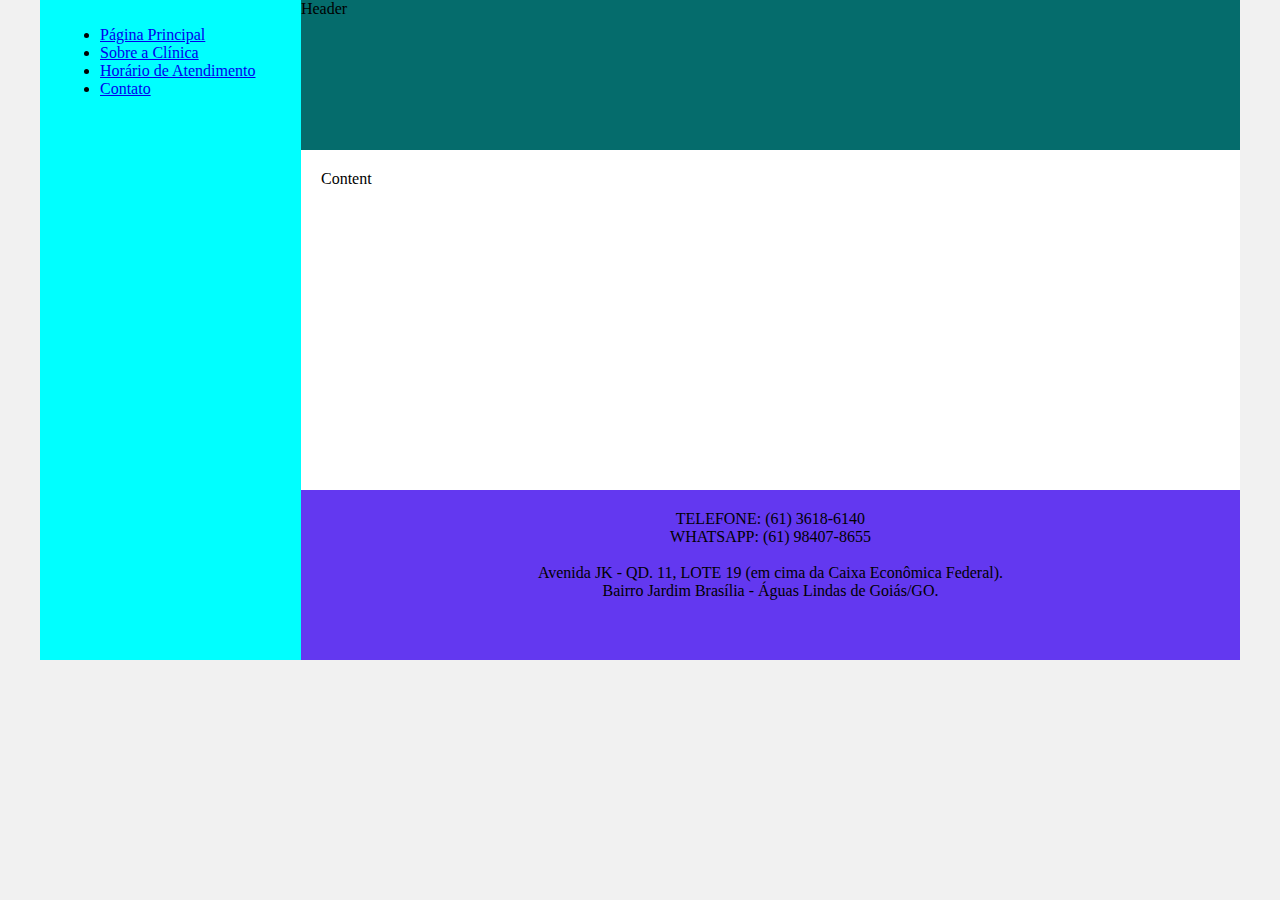
==== index.html @ 19a93471 "criacao do projeto" ====
<!DOCTYPE html>
<html lang="pt-br">
<head>
    <meta charset="UTF-8">
    <meta http-equiv="X-UA-Compatible" content="IE=edge">
    <meta name="viewport" content="width=device-width, initial-scale=1.0">
    <title>Clinica leandroxbm</title>
    <link rel="stylesheet" href="base.css">
    <script src="//code.jquery.com/jquery-1.10.2.js"></script>
    <script>
        $(function () {
            $("#menu").load("menu.html");
            $("#footer").load("footer.html");
        });
    </script>
</head>
<body>
    <div class="wrapper">
        <div id="menu"> </div>

        <div class="main">
            <div class="header">
                Header
                <!-- Aqui vai o seu header -->
            </div>
    
            <div class="content">
                Content
                <!-- Aqui vai o seu conteúdo -->
            </div>
    
            <div id="footer"> </div>
        </div>
    </div>
</body>
</html>
---- base.css ----
html, body {
    margin: 0;
}
body {
    background-color: #f1f1f1;
    display: flex;
    justify-content: center;
}

.wrapper {
    width: 1200px;
    display: flex;
    margin: 0 auto;
    background-color: aquamarine;
}
.main {
    display: flex;
    flex-flow: column;
    width: 85%;
}
#menu {
    width: 20%;
    background-color: aqua;
    padding: 10px 20px 0px;
}
.header {
    background-color: rgb(5, 108, 108);
    min-height: 150px;
}
.content {
    background-color: white;
    min-height: 300px;
    padding: 20px;
}
.footer {
    background-color: rgb(99, 56, 240);
    min-height: 150px;
    text-align: center;
    padding-top: 20px;
}
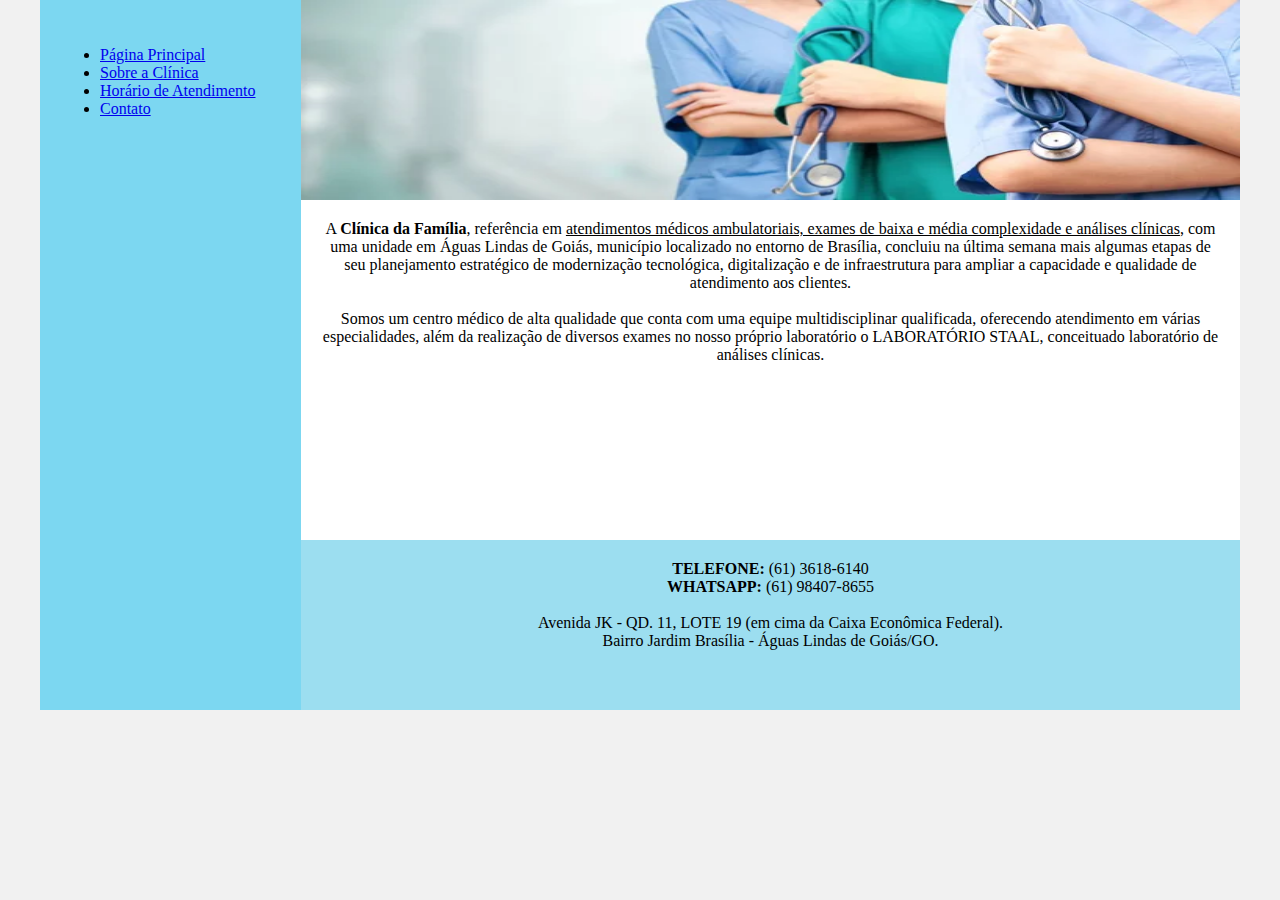
==== commit afb6e8f7: "finalizacao do proejto e push final" ====
--- a/index.html
+++ b/index.html
@@ -4,7 +4,7 @@
     <meta charset="UTF-8">
     <meta http-equiv="X-UA-Compatible" content="IE=edge">
     <meta name="viewport" content="width=device-width, initial-scale=1.0">
-    <title>Clinica leandroxbm</title>
+    <title>Clinica da Família</title>
     <link rel="stylesheet" href="base.css">
     <script src="//code.jquery.com/jquery-1.10.2.js"></script>
     <script>
@@ -20,14 +20,19 @@
 
         <div class="main">
             <div class="header">
-                Header
-                <!-- Aqui vai o seu header -->
+                <img src="./imagens/img-inicio.jpg" alt="Clinica da Família">
             </div>
     
             <div class="content">
-                Content
-                <!-- Aqui vai o seu conteúdo -->
-            </div>
+                A <strong>Clínica da Família</strong>, referência em <u>atendimentos médicos ambulatoriais, exames de baixa e
+                média complexidade e análises clínicas</u>, com uma unidade em Águas Lindas de Goiás, município localizado
+                no entorno de Brasília, concluiu na última semana mais algumas etapas de seu planejamento estratégico de
+                modernização tecnológica, digitalização e de infraestrutura para ampliar a capacidade e qualidade de
+                atendimento aos clientes.
+                <br><br>
+                Somos um centro médico de alta qualidade que conta com uma equipe multidisciplinar qualificada,
+                oferecendo atendimento em várias especialidades, além da realização de diversos exames no nosso próprio
+                laboratório o LABORATÓRIO STAAL, conceituado laboratório de análises clínicas.            </div>
     
             <div id="footer"> </div>
         </div>
--- a/base.css
+++ b/base.css
@@ -11,7 +11,6 @@
     width: 1200px;
     display: flex;
     margin: 0 auto;
-    background-color: aquamarine;
 }
 .main {
     display: flex;
@@ -20,21 +19,52 @@
 }
 #menu {
     width: 20%;
-    background-color: aqua;
-    padding: 10px 20px 0px;
+    background-color: rgba(56, 200, 240, 0.632);
+    padding: 30px 20px 0px;
 }
 .header {
-    background-color: rgb(5, 108, 108);
-    min-height: 150px;
+    background-color: rgba(56, 200, 240, 0.458);
+    height: 200px;
+    padding: 0px;
 }
+
+img {
+    width: 100%;
+    height: 200px;
+}
+
 .content {
     background-color: white;
     min-height: 300px;
     padding: 20px;
+    text-align: center;
 }
 .footer {
-    background-color: rgb(99, 56, 240);
+    background-color: rgba(56, 200, 240, 0.458);
     min-height: 150px;
     text-align: center;
     padding-top: 20px;
+}
+
+input{
+    width: 200px;
+    margin: 5px;
+}
+
+textarea{
+    width: 200px;
+    margin: 5px;
+}
+
+thead{
+    background-color: black;
+    color: white;
+}
+
+tbody tr:nth-child(even){
+    background-color:  rgba(56, 200, 240, 0.458);
+}
+
+td{
+    width: 150px;
 }